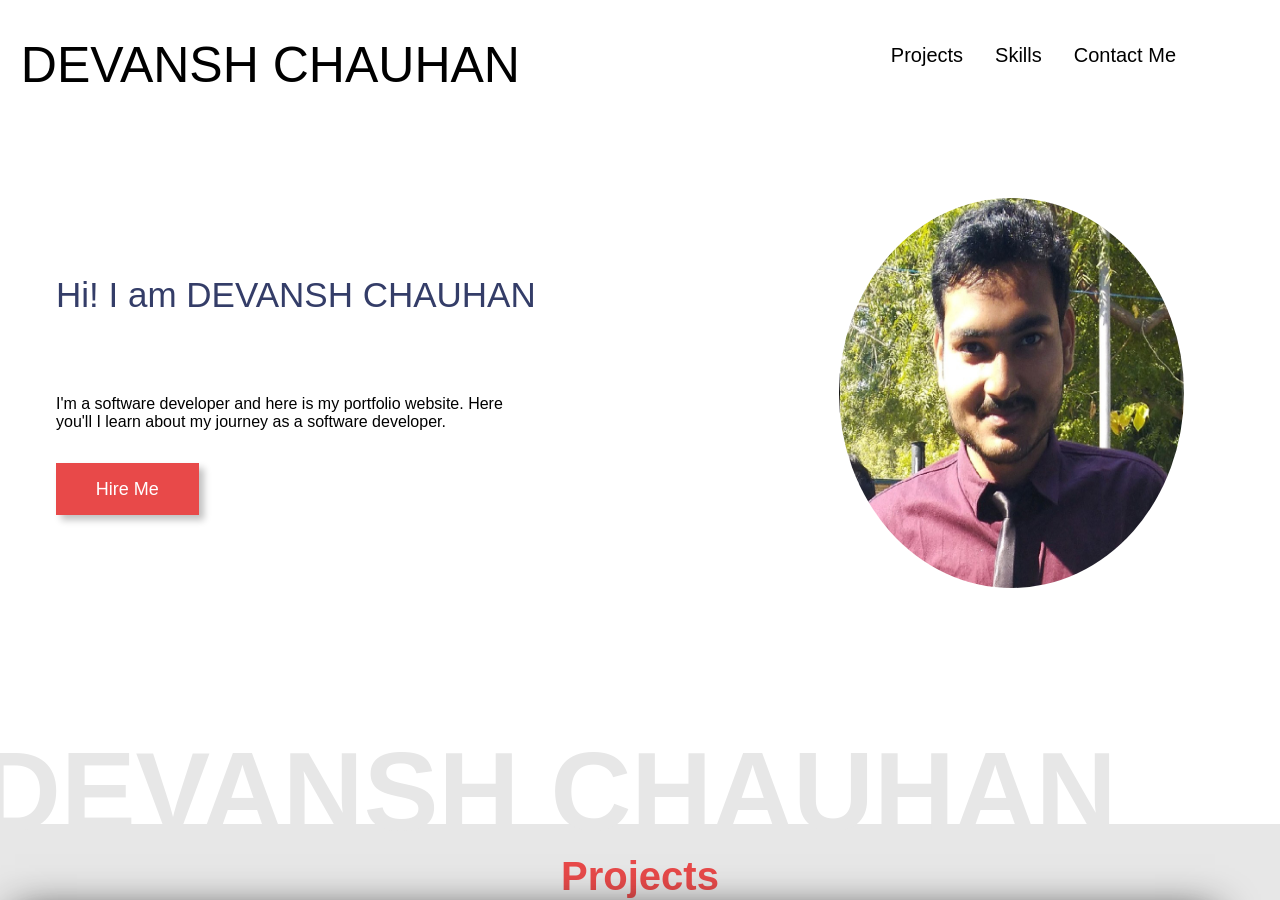
==== index.html @ 3834b975 "Update index.html" ====
<!DOCTYPE html>
<html lang="en">

<head>
    <meta charset="UTF-8">
    <meta http-equiv="X-UA-Compatible" content="IE=edge">
    <meta name="viewport" content="width=device-width, initial-scale=1.0">
    <title>PortfolioWebsite</title>
    <link rel="stylesheet" href="styles.css">

</head>

<body>
    <div id="wrapper">
        <div class="container">
            <div class="navbar">
                <div class="logo-container">
                    <!-- <img src="./images/userAsset/NavLogo.jpg" class="logo"> -->
                    <div class="logo-text"> DEVANSH CHAUHAN</div>
                </div>

                <div class="nav-items">
                    <div><a href="#projects">Projects</a></div>
                    <div><a href="#skills">Skills</a></div>
                    <div><a href="#contactme">Contact Me</a></div>
                </div>

            </div>

            <div class="hero-section">
                <div class="hero-section-left">
                    <div class="hero-section-heading">Hi! I am DEVANSH CHAUHAN</div>
                    <div class=" hero-section-heading hero-section-sub-heading">
                        <span class="role"></span>
                    </div>
                    <div class="hero-section-description">
                        I'm a software developer and here is my portfolio website. Here you'll
                        I learn about my journey as a software developer.
                    </div>
                    <!-- add resume here -->
                    <a href="https://drive.google.com/file/d/1Zt0U9NcDJP343I_MmKdX-zllAmcgVXI2/view?usp=sharing"
                        target="_blank">
                        <div class="box" id="butt">Hire Me</div>
                    </a>
                    <div class=" absolute faded-text">DEVANSH CHAUHAN</div>
                </div>


                <div class="hero-section-right">
                    <!-- <div class="absolute icons icon-dots">
                        <img src="./images/userAsset/dots.png" alt="">
                    </div> -->
                    <!-- <div class="absolute icons icon-cube">
                        <img src="./images/userAsset/cube.png" alt="">
                    </div> -->
                    <!-- <div class="absolute icons icon-circle">
                        <img src="./images/userAsset/circle.png" alt="">
                    </div> -->

                    <!-- <div class="absolute icons icon-plus">
                        <img src="./images/userAsset/plus.png" alt="">
                    </div> -->
                    <div class="user-image">
                        <img src="./images/projects/ProfilePic.jpeg.jpg" alt="">
                    </div>
                </div>

            </div>


        </div>

        <div class="project-section" id="projects">
            <h2 class="page-header">Projects</h2>
            <div class="project-container">
                <div class="project-card" id="project1">
                    <div class=" project-number-right project-number">01</div>
                    <div class="project-content  project-content-left">
                        <div class="project-skills-container">
                            <img class="project-skill"
                                src="https://raw.githubusercontent.com/devicons/devicon/master/icons/python/python-original.svg"
                                alt="">
                            <img class="project-skill"
                                src="https://www.vectorlogo.zone/logos/pocoo_flask/pocoo_flask-icon.svg" alt="">
                            <img class="project-skill" src="./images/stack/HTML.png" alt="">
                            <img class="project-skill" src="./images/stack/CSS.png" alt="">
                            <img class="project-skill" src="./images/stack/Javascript.svg" alt="">
                            <!-- <img class="project-skill" src="./images/stack/Redux.svg" alt="">  -->
                            <!-- <img class="project-skill" src="./images/stack/Tailwind.png" alt=""> -->
                            <!-- <img class="project-skill" src="./images/stack/NodeJs.svg" alt="">
                            <img class="project-skill" src="./images/stack/MongoDB.svg" alt="">
                            <img class="project-skill" src="./images/stack/Redux.svg" alt="">
                            <img class="project-skill" src="./images/stack/Vercel.svg" alt=""> -->

                        </div>
                        <h2 class="project-heading">Student Management App</h2>
                        <p class="project-subheading">Supports Multiple User Interfaces for Students(see only),
                            Teachers(edit & see), and Admins(add/remove student/teacher).</p>
                        <div class="btn-grp">
                            <a href=" " target="_blank"><button class="box btn-project">Read Me</button></a>
                            <a href="https://github.com/devansh1206/student_management_application" target="_blank">
                                <i title="GitHubLink" class="fa-brands fa-github icon"></i>
                            </a>
                            <a href=" " target="_blank">
                                <!-- <i title="LiveLink" class="fa-solid fa-link icon"></i> -->
                            </a>
                        </div>
                    </div>
                </div>
                <div class="project-card" id="project2">
                    <div class=" project-number-left project-number">02</div>
                    <div class="project-content project-content-right">
                        <div class="project-skills-container">
                            <img class="project-skill"
                                src="https://raw.githubusercontent.com/devicons/devicon/master/icons/python/python-original.svg"
                                alt="">
                            <img class="project-skill"
                                src="https://www.vectorlogo.zone/logos/pocoo_flask/pocoo_flask-icon.svg" alt="">
                            <img class="project-skill" src="./images/stack/HTML.png" alt="">
                            <img class="project-skill" src="./images/stack/CSS.png" alt="">
                            <!-- <img class="project-skill" src="./images/stack/Javascript.svg" alt=""> -->
                            <!-- <img class="project-skill" src="https://www.vectorlogo.zone/logos/pocoo_flask/pocoo_flask-icon.svg" alt=""> -->
                            <!-- <img class="project-skill" src="./images/stack/NextJsCircle.png" alt="">  -->
                            <!-- <img class="project-skill" src="./images/stack/Tailwind.png" alt=""> -->
                            <!-- <img class="project-skill" src="./images/stack/NodeJs.svg" alt="">
                            <img class="project-skill" src="./images/stack/MongoDB.svg" alt="">
                            <img class="project-skill" src="./images/stack/Redux.svg" alt="">
                            <img class="project-skill" src="./images/stack/Vercel.svg" alt=""> -->

                        </div>
                        <h2 class="project-heading">Quantified Self</h2>
                        <p class="project-subheading">Helps keep track of daily lifestyle parameters such as Heart Rate,
                            Body Temp, Location, Height, Weight, and more.</p>
                        <div class="btn-grp">
                            <a href="https://replit.com/@DEVANSHCHAUHAN3/QuantifiedSelf" target="_blank"><button
                                    class="box btn-project">Read Me</button></a>
                            <a href="https://github.com/devansh1206/q-self" target="_blank">
                                <i title="GitHubLink" class="fa-brands fa-github icon"></i>
                            </a>
                            <a href="https://replit.com/@DEVANSHCHAUHAN3/QuantifiedSelf" target="_blank">
                                <i title="LiveLink" class="fa-solid fa-link icon"></i>
                            </a>
                        </div>
                    </div>
                </div>
                <div class="project-card" id="project3">
                    <div class=" project-number-right project-number">03</div>
                    <div class="project-content  project-content-left">
                        <div class="project-skills-container">
                            <img class="project-skill"
                                src="https://raw.githubusercontent.com/devicons/devicon/master/icons/python/python-original.svg"
                                alt="">
                            <img class="project-skill" src="https://cdn.worldvectorlogo.com/logos/django.svg" alt="">


                            <img class="project-skill" src="./images/stack/HTML.png" alt="">
                            <img class="project-skill" src="./images/stack/CSS.png" alt="">


                            <!-- <img class="project-skill" src="./images/stack/NextJsCircle.png" alt=""> -->
                            <!-- <img class="project-skill" src="./images/stack/Tailwind.png" alt=""> -->
                            <!-- <img class="project-skill" src="./images/stack/NodeJs.svg" alt="">
                            <img class="project-skill" src="./images/stack/MongoDB.svg" alt="">
                            <img class="project-skill" src="./images/stack/Redux.svg" alt="">
                            <img class="project-skill" src="./images/stack/Vercel.svg" alt=""> -->

                        </div>
                        <h2 class="project-heading">Spam or Not</h2>
                        <p class="project-subheading"> A spam detection application that help users find if the phone no
                            is Spam and let them report Spammers.</p>
                        <div class="btn-grp">
                            <a href="" target="_blank"><button class="box btn-project">Read Me</button></a>
                            <a href="https://github.com/devansh1206/SpamOrNot" target="_blank">
                                <i title="GitHubLink" class="fa-brands fa-github icon"></i>
                            </a>
                            <!-- <a href="" target="_blank">
                                <i title="LiveLink" class="fa-solid fa-link icon"></i>
                            </a> -->
                        </div>
                    </div>
                </div>
                <div class="project-card" id="project4">
                    <div class=" project-number-left project-number">04</div>
                    <div class="project-content project-content-right">
                        <div class="project-skills-container">
                            <img class="project-skill"
                                src="https://raw.githubusercontent.com/devicons/devicon/master/icons/python/python-original.svg"
                                alt="">
                            <img class="project-skill"
                                src="https://upload.wikimedia.org/wikipedia/commons/0/05/Scikit_learn_logo_small.svg"
                                alt="">
                            <img class="project-skill"
                                src="https://raw.githubusercontent.com/devicons/devicon/2ae2a900d2f041da66e950e4d48052658d850630/icons/pandas/pandas-original.svg"
                                alt="">

                            <!-- <img class="project-skill" src="./images/stack/CSS.png" alt=""> -->
                            <!-- <img class="project-skill" src="./images/stack/Javascript.svg" alt=""> -->
                            <!-- <img class="project-skill" src="./images/stack/React.png" alt=""> -->
                            <!-- <img class="project-skill" src="./images/stack/NextJsCircle.png" alt="">   -->
                            <!-- <img class="project-skill" src="./images/stack/Tailwind.png" alt=""> -->
                            <!-- <img class="project-skill" src="./images/stack/NodeJs.svg" alt="">
                            <img class="project-skill" src="./images/stack/MongoDB.svg" alt="">
                            <img class="project-skill" src="./images/stack/Redux.svg" alt="">
                            <img class="project-skill" src="./images/stack/Vercel.svg" alt=""> -->

                        </div>
                        <h2 class="project-heading">Fake News Detection</h2>
                        <p class="project-subheading">An ML model to identify the fake news, given the title of the
                            news, uses TFIDF, Vectorization of words, and a
                            Logistic Regression model which was trained for over 2500 datapoints.</p>
                        <div class="btn-grp">
                            <a href="" target="_blank"><button class="box btn-project">Read Me</button></a>
                            <a href="https://github.com/devansh1206/Fake_news_detection">
                                <i title="GitHubLink" class="fa-brands fa-github icon"></i>
                            </a>
                            <!-- <a href="https://meek-bubblegum-ac32aa.netlify.app" target="_blank">
                                <i title="LiveLink" class="fa-solid fa-link icon"></i>
                            </a> -->
                        </div>
                    </div>
                </div>
                <!-- <div class="project-card" id="project5">
                    <div class=" project-number-right project-number">05</div>
                    <div class="project-content  project-content-left">
                        <div class="project-skills-container">
                            <img class="project-skill" src="./images/stack/HTML.png" alt="">
                            <img class="project-skill" src="./images/stack/CSS.png" alt="">
                            <img class="project-skill" src="./images/stack/Javascript.svg" alt="">
                             <img class="project-skill" src="./images/stack/React.png" alt="">
                            <img class="project-skill" src="./images/stack/NextJsCircle.png" alt=""> 
                            <img class="project-skill" src="./images/stack/Tailwind.png" alt="">
                        
                        </div>
                        <h2 class="project-heading">Top Courses</h2>
                        <p class="project-subheading">This an online learning page that provides different categories of courses such as Computer Science, Data Science, Business Management and more.</p>
                        <div class="btn-grp">
                           <a href=" https://sparkling-biscochitos-569126.netlify.app" target="_blank"><button class="box btn-project">Read Me</button></a> 
                            <a href="">
                                <i title="GitHubLink" class="fa-brands fa-github icon"></i>
                            </a>
                            <a href=" https://sparkling-biscochitos-569126.netlify.app" target="_blank">
                                <i title="LiveLink" class="fa-solid fa-link icon"></i>
                            </a>
                        </div>
                    </div>
                </div> -->


            </div>
        </div>

        <div id="skills" class="skills-container container">
            <div class="skill-fade-text">Skills</div>

            <div class="skill-container-left">
                <h2 class="skill-heading"><span class="caps">M</span>e and
                    <br />
                    MyTech Stack
                </h2>
                <div class="skill-subHeading">
                    <p>
                        Hi Everyone My name is DEVANSH CHAUHAN I am a Full Stack Web Developer and currently I am
                        pursuing B.Tech in Computer Science Engineering from Madan Mohan Malaviya University Of
                        Technology, Gorakhpur.
                    </p>
                    <p>
                        I have done web development internship.During this internship I have completed two major
                        projects: the first one was a portfolio and second one is temprature converter.
                    </p>
                    <p>
                        currently, I am working on React,Nodejs and Making Beautiful UI-UX are my key features.And also
                        I am solving many problem base on DSA in different Platform such as Coding Ninjas,LeetCode,GFG
                        and Hackerrank.
                    </p>

                </div>
            </div>

            <div class="skill-container-right">
                <img src="./images/userAsset/blob vector.png" class="blob-style" alt="" />
                <img src="https://raw.githubusercontent.com/devicons/devicon/master/icons/cplusplus/cplusplus-original.svg"
                    alt="" class="skills-logo" />
                <img src="./images/stack/HTML.png" alt="" class="skills-logo" />
                <img src="./images/stack/CSS.png" alt="" class="skills-logo" />
                <img src="./images/stack/Javascript.svg" alt="" class="skills-logo" />
                <img src="https://raw.githubusercontent.com/devicons/devicon/master/icons/python/python-original.svg"
                    alt="" class="skills-logo" />
                <img src="https://upload.wikimedia.org/wikipedia/commons/0/05/Scikit_learn_logo_small.svg" alt=""
                    class="skills-logo" />
                <img src="https://raw.githubusercontent.com/devicons/devicon/2ae2a900d2f041da66e950e4d48052658d850630/icons/pandas/pandas-original.svg"
                    alt="" class="skills-logo" />
                <!-- <img src="./images/stack/Redux.svg" alt="" class="skills-logo" /> -->
                <!-- <img src="./images/stack/Tailwind.png" alt="" class="skills-logo" /> -->
                <img src="./images/stack/Bootstrap.svg" alt="" class="skills-logo" />
                <!-- <img src="./images/stack/MaterialUI.svg" alt="" class="skills-logo" /> -->
                <!-- <img src="./images/stack/Express.png" alt="" class="skills-logo" /> -->
                <img src="./images/stack/Git.svg" alt="" class="skills-logo" />
                <img src="./images/stack/Github.svg" alt="" class="skills-logo" />
                <img src="https://www.vectorlogo.zone/logos/pytorch/pytorch-icon.svg" alt="" class="skills-logo" />
                <img src="https://raw.githubusercontent.com/devicons/devicon/master/icons/mysql/mysql-original-wordmark.svg"
                    alt="" class="skills-logo" />
                <img src="https://raw.githubusercontent.com/devicons/devicon/master/icons/java/java-original.svg" alt=""
                    class="skills-logo" />
                <img src="https://www.vectorlogo.zone/logos/pocoo_flask/pocoo_flask-icon.svg" alt=""
                    class="skills-logo" />
                <!-- <img src="" alt="" class="skills-logo" /> -->
                <!-- <img src="./images/stack/K8s.svg" alt="" class="skills-logo" /> -->

            </div>


        </div>

        <!-- Experience -->
        <div class="project-section" id="projects">
            <h2 class="page-header">Experience</h2>
            <div class="project-container">
                <div class="project-card" id="ex1">
                    <div class=" project-number-right project-number">01</div>
                    <div class="project-content  project-content-left">
                        <div class="project-skills-container">
                            <img class="project-skill"
                                src="https://raw.githubusercontent.com/devicons/devicon/master/icons/python/python-original.svg"
                                alt="">
                                <img src="https://raw.githubusercontent.com/devicons/devicon/2ae2a900d2f041da66e950e4d48052658d850630/icons/pandas/pandas-original.svg"
                    alt="" class="project-skill" />
                    <img src="https://assets.stickpng.com/images/61045dfc9cd69c000418c11a.png"
                    alt="" class="skills-logo" height="30px" width="30px"/>

                            <!-- <img class="project-skill"
                                src="https://www.vectorlogo.zone/logos/pocoo_flask/pocoo_flask-icon.svg" alt="">
                            <img class="project-skill" src="./images/stack/HTML.png" alt="">
                            <img class="project-skill" src="./images/stack/CSS.png" alt="">
                            <img class="project-skill" src="./images/stack/Javascript.svg" alt=""> -->
                            <!-- <img class="project-skill" src="./images/stack/Redux.svg" alt="">  -->
                            <!-- <img class="project-skill" src="./images/stack/Tailwind.png" alt=""> -->
                            <!-- <img class="project-skill" src="./images/stack/NodeJs.svg" alt="">
                            <img class="project-skill" src="./images/stack/MongoDB.svg" alt="">
                            <img class="project-skill" src="./images/stack/Redux.svg" alt="">
                            <img class="project-skill" src="./images/stack/Vercel.svg" alt=""> -->

                        </div>
                        <h2 class="project-heading">ML R&D Intern @ EazyML</h2>
                        <p class="project-subheading">Regex, NLP, topic modelling, fine tuning pre-existing models based on observations and analytics.</p>
                        <div class="btn-grp">
                            <!-- <a href=" " target="_blank"><button class="box btn-project">Read Me</button></a>
                            <a href="https://github.com/devansh1206/student_management_application" target="_blank">
                                <i title="GitHubLink" class="fa-brands fa-github icon"></i>
                            </a> -->
                            <a href="https://drive.google.com/file/d/1ZerBGrxhni-j5nHnxa72oZaw__FjXC-z/view?usp=sharing" target="_blank">
                                 <i title="LiveLink" class="fa-solid fa-link icon"></i> 
                            </a>
                        </div>
                    </div>
                </div>
                <div class="project-card" id="ex2">
                    <div class=" project-number-left project-number">02</div>
                    <div class="project-content project-content-right">
                        <div class="project-skills-container">
                            <!-- <img class="project-skill"
                                src="https://raw.githubusercontent.com/devicons/devicon/master/icons/python/python-original.svg"
                                alt="">
                            <img class="project-skill"
                                src="https://www.vectorlogo.zone/logos/pocoo_flask/pocoo_flask-icon.svg" alt=""> -->
                            <img class="project-skill" src="./images/stack/HTML.png" alt="">
                            <img class="project-skill" src="./images/stack/CSS.png" alt="">
                            <img class="project-skill" src="./images/stack/Javascript.svg" alt="">
                            <!-- <img class="project-skill" src="https://www.vectorlogo.zone/logos/pocoo_flask/pocoo_flask-icon.svg" alt=""> -->
                            <!-- <img class="project-skill" src="./images/stack/NextJsCircle.png" alt="">  -->
                            <!-- <img class="project-skill" src="./images/stack/Tailwind.png" alt=""> -->
                            <!-- <img class="project-skill" src="./images/stack/NodeJs.svg" alt="">
                            <img class="project-skill" src="./images/stack/MongoDB.svg" alt="">
                            <img class="project-skill" src="./images/stack/Redux.svg" alt="">
                            <img class="project-skill" src="./images/stack/Vercel.svg" alt=""> -->

                        </div>
                        <h2 class="project-heading">Web development and Design Intern @Oasis Infobyte</h2>
                        <p class="project-subheading">Worked on three Front-end projects</p>
                        <div class="btn-grp">
                            <!-- <a href="https://replit.com/@DEVANSHCHAUHAN3/QuantifiedSelf" target="_blank"><button
                                    class="box btn-project">Read Me</button></a>
                            <a href="https://github.com/devansh1206/q-self" target="_blank">
                                <i title="GitHubLink" class="fa-brands fa-github icon"></i>
                            </a> -->
                            <a href="https://drive.google.com/file/d/1vDVkZjz-rkYaLJ4dEfgKphL21Q5mPeoa/view?usp=sharing" target="_blank">
                                <i title="LiveLink" class="fa-solid fa-link icon"></i>
                            </a>
                        </div>
                    </div>
                </div>
                <div class="project-card" id="ex3">
                    <div class=" project-number-right project-number">03</div>
                    <div class="project-content  project-content-left">
                        <div class="project-skills-container">
                            <!-- <img class="project-skill"
                                src="https://raw.githubusercontent.com/devicons/devicon/master/icons/python/python-original.svg"
                                alt="">
                            <img class="project-skill" src="https://cdn.worldvectorlogo.com/logos/django.svg" alt="">


                            <img class="project-skill" src="./images/stack/HTML.png" alt="">
                            <img class="project-skill" src="./images/stack/CSS.png" alt=""> -->


                            <!-- <img class="project-skill" src="./images/stack/NextJsCircle.png" alt=""> -->
                            <!-- <img class="project-skill" src="./images/stack/Tailwind.png" alt=""> -->
                            <!-- <img class="project-skill" src="./images/stack/NodeJs.svg" alt="">
                            <img class="project-skill" src="./images/stack/MongoDB.svg" alt="">
                            <img class="project-skill" src="./images/stack/Redux.svg" alt="">
                            <img class="project-skill" src="./images/stack/Vercel.svg" alt=""> -->

                        </div>
                        <h2 class="project-heading">Junior Engineer Trainee</h2>
                        <p class="project-subheading"> Worked on heavy machinery (Wheel Loaders, Excavators), Hydraulic circuits of machines.
                            ▪ Troubleshooting the machines and recommending the necessary solutions.</p>
                        <div class="btn-grp">
                            <!-- <a href="" target="_blank"><button class="box btn-project">Read Me</button></a>
                            <a href="https://github.com/devansh1206/SpamOrNot" target="_blank">
                                <i title="GitHubLink" class="fa-brands fa-github icon"></i>
                            </a> -->
                            <!-- <a href="https://drive.google.com/file/d/1vDVkZjz-rkYaLJ4dEfgKphL21Q5mPeoa/view?usp=sharing" target="_blank">
                                <i title="LiveLink" class="fa-solid fa-link icon"></i>
                            </a> -->
                        </div>
                    </div>
                </div>
                
                


            </div>
        </div>

        

        <!-- form -->
        <div id="contactme" class=" contactus-form-container">
            <div class="container container2">

                <h1 class="contactus-heading">Contact me</h1>

                <h3 class="contactus-sub-heading">
                    Questions, thoughts, or just want to say hello?
                </h3>


                <div class="contactus-form-container">
                    <form class="form" action="" onsubmit="sendEmail(); reset();return false">
                        <div class="formfield-container">
                            <input class="formfield" type="text" name="" id="Name" placeholder="Enter your name"
                                required />

                            <input class="formfield" type="email" name="email" id="Email"
                                placeholder="Enter your email address" required />

                            <input class="formfield" type="text" name="subject" id="Subject"
                                placeholder="Enter your subject" required />

                            <textarea name="message" id="Message" cols="30" rows="10"
                                class="formfield formfield-textarea" placeholder="Enter your message"
                                required></textarea>

                        </div>

                        <div>
                            <button type="submit" class="box" id="submit-btn">
                                Send Message<i class="submit-icon fa-solid fa-paper-plane"></i>
                            </button>
                        </div>

                    </form>

                </div>
            </div>
        </div>
        <!-- footer -->
        <footer>
            <div class="container3">
                <div class="footer-wrapper">
                    <div class="footer-faded-text">DEVANSH CHAUHAN</div>
                    <div class="link-wrapper">
                        <div>
                            <a href="#projects">Projects</a>
                        </div>
                        <div>
                            <a href="#skills">Skills</a>
                        </div>
                        <div>
                            <a href="#contact">Contact Me</a>
                        </div>
                    </div>
                    <div class="icon-wrapper">
                        <a href="https://www.linkedin.com/in/devansh1206/"><i class="fa-brands fa-linkedin icon"></i></a>
                        <a href="https://github.com/devansh1206"><i class="fa-brands fa-github icon"></i></a>
                        <a href="https://twitter.com/iamdevanshD"><i class="fa-brands fa-twitter icon"></i></a>
                        <a href="https://www.instagram.com/devansh_chauhan08/"><i class="fa-brands fa-instagram icon"></i></a>
                        <a href="devanshchauhan08@gmail.com"><i class="fa-brands fa-envelope icon"></i></a>

                    </div>
                </div>
            </div>
        </footer>
    </div>

    </div>
    <script src="https://cdn.jsdelivr.net/npm/typed.js@2.0.12"></script>
    <script src="https://kit.fontawesome.com/58a810656e.js" crossorigin="anonymous"></script>
    <script>
        var typeData = new Typed(".role", {
            strings: [
                "DSA Programmer",
                "Full Stack Developer",
                "Data Scientist",
                "Machine Learning Engineer",
            ],
            loop: true,
            typeSpeed: 100,
            backSpeed: 80,
            backDelay: 1000,
        });
    </script>

    <script src="https://smtpjs.com/v3/smtp.js">
    </script>
    <script>
        function sendEmail() {
            let name = document.getElementById("Name").value;
            let email = document.getElementById("Email").value;
            let subject = document.getElementById("Subject").value;
            let message = document.getElementById("Message").value;
            let body = "name:" + name + "<br/> email:" + email + "<br/> subject:" + subject + "<br/> message:" + message;
            Email.send({
                SecureToken: "6df5a6be-ab92-4cc8-8028-8db70d758c4a",
                // ji ko bejna 
                To: 'devanshchauhan08@gmail.com',
                // medium
                From: "devanshchauhan08@gmail.com",
                Subject: subject,
                Body: body
            }).then(
                message => alert("messsage sent successfully")
            );
        }</script>
</body>

</html>
---- styles.css ----
@import url("https://fonts.googleleapis.com/css2?family=Be+Vietnam+Pro:wght@300&display=swap");

* {
  margin: 0;
  padding: 0;
  /* box-sizing: border-box; */
  scroll-behavior: smooth;
  font-family: "Be Vietnam Pro", sans-serif;
}

:root {
  --bgOrange: #e84949;
}

#wrapper {
  height: 100vh;
  overflow-y: auto;
  overflow-x: hidden;
}

.container {
  width: 1200px;
  margin: 0 auto;
}

.navbar {
  display: flex;
  justify-content: space-between;
  align-items: center;
  padding-top: 1rem;
}

.logo {
  width: 80px;
}

.logo-container {
  display: flex;
  justify-content: baseline;
  align-items: center;
}

.logo-text {
  margin-left: -1.2rem;
  font-size: 50px;
  font-weight: 500;
  font-family: sans-serif;
  margin-top: 20px;

}

.nav-items {
  display: flex;
  gap: 2rem;
  padding: 0 4em;
}

.nav-items div {
  font-size: 20px;
  font-weight: 500;
  cursor: pointer;
}

.nav-items div a {
  color: black;


}

a {
  text-decoration: none;
}

.nav-items div:hover {
  transition: 0.8s;
  font-weight: bold;
}

.hero-section {
  position: relative;
  display: flex;
  justify-content: center;
  align-items: center;
  gap: 5rem;
  margin: 4rem auto;
  padding: 0 1rem;
  padding-bottom: 8rem;
}

.faded-text {
  user-select: none;
  font-size: 7em;
  color: rgb(231, 231, 231);
  bottom: -16%;
  left: -5%;
  font-weight: bold;
  transition: all 3s;


}

.hero-section-left {
  display: flex;
  flex-direction: column;
  justify-content: center;
  gap: 2rem;
}

.hero-section-heading {
  font-size: 35px;
  ;
  color: #343d68;
  font-weight: 500;
}

.role {
  color: #4e45d5;
  font-weight: 500;
}

.hero-section-sub-heading {
  font-size: 45px;
  line-height: 45px;
}

.hero-section-description {
  margin-top: 1rem;
  width: 70%;
  font-weight: 500;
}

.box {
  background-color: var(--bgOrange);
  width: fit-content;
  cursor: pointer;
  transition: all 0.5s;
  font-weight: 500;
  border: solid 3px transparent;
  padding: 0.8rem 2.3rem;
  color: white;
  font-size: 18px;
  box-shadow: 5px 5px 7px 0px #0000003f;
  position: relative;
  z-index: 1;
}

.box::before {
  content: "";
  background-color: #fff;
  position: absolute;
  top: 0px;
  left: 0;
  right: 0;
  bottom: 0px;
  transform: scaleX(0);
  transform-origin: left;
  transition: all 0.8s;
  z-index: -1;

}

.box:hover::before {
  transform: scaleX(1);

}

.box:hover {
  border: solid 3px var(--bgOrange);
  color: black;
}





.hero-section-right {
  position: relative;

}

.absolute {
  position: absolute;
}

.user-image {
  /* height: 10px;  */
  padding: 2.5rem;
  /* filter: grayscale(0); */
  transition: all 1s;
  animation: scaleImage 5s linear infinite;
  /* -moz-border-radius: 50px;
    -webkit-border-radius: 50px; */
    border-radius: 100%;
  

}

.user-image img {
  width: 345px;
  height: 390px;
  border-radius: 100%;
}

.user-image img {
  z-index: -9;

}

@keyframes scaleImage {
  0% {
    filter: grayscale(0);
    transform: scale(1);
  }

  50% {
    transform: scale(1.1);
    /* filter: grayscale(1); */
    box-shadow: 3px 3px 10px black;
  }

  100% {
    transform: scale(1);
    filter: grayscale(0);
  }
}

.icon-dots {
  z-index: 9;
  bottom: -1rem;
  right: 0;
  animation-name: dotsAnimation;
  animation-duration: 5s;
  animation-iteration-count: infinite;
}

@keyframes dotsAnimation {
  0% {

    transform: translateY(0px);

  }

  50% {
    transform: translateY(-15px);
  }

  100% {
    transform: translateY(0px);
  }
}


.icon-cube {
  z-index: 9;
  top: -0.8em;
  right: 1em;
  animation-name: cube-Rotate;
  animation-duration: 3s;
  animation-timing-function: linear;
  animation-iteration-count: infinite;
}

@keyframes cube-Rotate {
  0% {

    transform: translateY(0px);
    transform: rotateY(0deg);

  }

  50% {
    transform: translateY(-12px);
    transform: rotateY(180deg);
  }

  100% {
    transform: translateY(0px);
    transform: rotateY(360deg);
  }
}


.icon-circle {
  z-index: 9;
  bottom: 0;
  left: 0;
  animation-name: circleAnimation;
  animation-duration: 6s;
  animation-timing-function: linear;
  animation-iteration-count: infinite;
}

@keyframes circleAnimation {
  0% {

    left: 0;
    bottom: 0;
  }

  50% {
    left: 5%;
    bottom: 10%;
  }

  100% {
    left: 0;
    bottom: 0;
  }
}


.icon-zigzak {
  z-index: 9;
  top: 1.5em;
  left: -0.3em;
  animation-name: zigzakAnimation;
  animation-duration: 5s;
  animation-timing-function: ease-in;
  animation-iteration-count: infinite;
}

@keyframes zigzakAnimation {

  50% {
    left: 5%;
    top: 2%;
  }

}

.icon-plus {
  z-index: 9;
  top: -0.8rem;
  left: 50%;
  animation-name: plusAnimation;
  animation-duration: 5s;
  animation-timing-function: ease-in;
  animation-iteration-count: infinite;
}

@keyframes plusAnimation {

  50% {
    left: 48%;
    top: 3%;
  }

}

/* project-section */
.project-section {
  background-color: rgb(231, 231, 231);
  margin-top: 4rem;
}

.page-header {
  color: var(--bgOrange);
  font-size: 90px;
  text-align: center;
  padding-top: 30px;

}

.project-container {
  max-width: 1200px;
  margin: 0 auto;
  padding: 3rem 0;
  display: flex;
  flex-direction: column;
  gap: 120px;
}

.project-card {
  width: 90%;
  height: 550px;
  background-image: url(./images/projects/Project1.png);
  background-size: cover;
  background-repeat: no-repeat;
  position: relative;
  box-shadow: 0px 0px 40px #1f1f1f;
}

.project-card::after {
  content: "";
  position: absolute;
  top: 0;
  right: 0;
  bottom: 0;
  left: 0;
  background-color: #1f1f1f9a;
  transform: scaleX(1);
  z-index: 0;
}

.project-card::before {
  content: "";
  position: absolute;
  top: 0;
  right: 0;
  left: 0;
  bottom: 0;
  background: linear-gradient(45deg, #343d68, #343d68be, #343d687c);
  transform: scaleX(0);
  transform-origin: left;
  transition: all 0.4s;
  z-index: 1;
}

.project-card:hover::before {
  transform: scaleX(1);
}

.project-number {
  position: absolute;
  font-size: 200px;
  font-weight: 600;
  color: white;
  z-index: 10;
  display: none;
}

.project-card:hover .project-number {
  display: block;
}

.project-number-right {
  right: -40px;
  top: -45px;

}

.project-number-left {
  left: -40px;
  top: -45px;
}

.project-content {
  position: absolute;
  display: flex;
  flex-direction: column;
  color: white;
  padding: 2em;
  bottom: 20%;
  z-index: 5;
  gap: 1em;
  transition: all 0.4s;

}

.project-content-left {
  left: 10%;

}

.project-content-right {
  right: 10%;
}


.project-skills-conatainer {
  width: 60%;
  display: flex;
  gap: 10px;
  flex-wrap: wrap;

}

.project-skill {
  width: 40px;
}

.project-heading {
  font-size: 50px;
  font-weight: bold;
  line-height: 3rem;
}

.project-subheading {
  width: 70%;
  font-size: 16px;
  font-style: italic;
}

.btn-grp {
  display: flex;
  gap: 0.9rem;
  align-items: center;

}

.btn-project:hover {
  border: none;
}

.icon {
  cursor: pointer;
  color: white;
  font-size: 35px;
  transition: 0.4s;
}

.icon:hover {
  color: var(--bgOrange);
}

.project-card:hover .project-content {
  transform: scale(1.1);
}

#project1 {
  background-image: url(./images/projects/project1.jpg);
}

#project2 {
  margin-left: 120px;
  background-image: url(./images/projects/pro22.png);
}

#project3 {
  background-image: url(./images/projects/spam.png);
}

#project4 {
  margin-left: 120px;
  background-image: url(./images/projects/fake.png);
}
#ex1{
  background-image: url(./images/projects/ex1.png);
}

#ex2 {
  margin-left: 120px;
  background-image: url(./images/projects/ex2.jpg);
}

#ex3 {
  background-image: url(./images/projects/ex3.png);
}

/* #project5 {
  background-image: url(./images/projects/top-course.jpg);
} */


/* skills-conatainer */
.skills-container {
  position: relative;
  display: flex;
  padding: 5rem;
  margin: 10rem auto;
  gap: 30px;
}

.skill-container-left {
  width: 50%;
  display: flex;
  flex-direction: column;

}

.skill-container-right {
  display: flex;
  flex-wrap: wrap;
  width: 50%;
  position: relative;
  gap: 2rem;
  justify-content: center;
}

.skill-fade-text {
  position: absolute;

  font-size: 15em;
  font-style: bold;
  color: rgb(231, 231, 231);
  bottom: -34.5%;
  right: -5%;
  user-select: none;
  /* overflow-y: hidden; */
}

.blob-style {
  position: absolute;
  top: 50%;
  left: 50%;
  transform: translate(-50%, -50%);
  animation: blobAnimate 3s linear infinite;
  z-index: -5;

}

@keyframes blobAnimate {
  50% {
    top: 54%;
    left: 46%;
  }
}


.skills-logo {
  width: 90px;
  transition: all 0.5s;

}

.skills-logo:hover {
  transform: scale(1.2);
}

/* form */


.skill-heading {
  font-size: 50px;
  font-style: bold;
  color: var(--bgOrange);
  line-height: 50px;
}

.caps {
  font-size: 90px;
}

.skill-subHeading {
  margin-top: 1rem;
  width: 85%;
  text-align: justify;

}

.skill-subHeading p {
  margin: 15px 0;
}

.contact-form-container {
  width: 100%;
  background-color: rgb(231, 231, 231);

}

.contactus-heading {
  color: var(--bgOrange);
  font-size: 5em;
  padding-top: 2rem;

}

/* .contactus-heading {
    color: var(--bgOrange);
    font-size: 3.2rem;
     text-align: center;
    } */
.contactus-subheading {
  font-size: 3rem;
  color: #343d68aa;
  text-transform: capitalize;

}

.contactus-form-container {
  margin-top: 25px;
  display: flex;
  justify-content: center;
  align-items: center;
}

.form {
  display: flex;
  flex-direction: column;
  gap: 30px;
  width: 70%;
  margin: 2rem 5rem;
}

.formfield-container {
  width: 100%;
}

.formfield {
  width: 100%;
  height: 42px;
  padding: 0 2rem;
  font-size: 18px;
  border-radius: 5px;
  box-shadow: 2px 2px 10px #1f1f1f;
  font-weight: 500;
  margin-top: 27px;
  border: none;

}

.formfield-textarea {
  height: auto;
  padding-top: 1rem;
}

#submit-btn {
  border: none;
  font-size: 1.4rem;
  margin: 1rem 0;
}

#submit-btn:hover {
  scale: 0.9;
}

.submit-icon {
  padding: 0 1rem;
  font-size: 1.5rem;
}

/* footer */

footer {
  position: relative;
  margin-top: -1px;
  background-color: #343d68;
  padding: 5rem;

}

.footer-wrapper {
  display: flex;
  gap: 1rem;
  padding: 1.2rem;
  justify-content: space-between;
  align-items: center;
}

.footer-faded-text {
  position: absolute;
  left: 0;
  bottom: 0;
  color: #535c87;
  user-select: none;
  font-size: 5em;
}

.link-wrapper {
  display: flex;
  gap: 1.2rem;

}

.link-wrapper div a {
  color: white;
  text-decoration: none;
  transition: all 0.6s;
}

.link-wrapper div a:hover {
  color: var(--bgOrange);
  text-decoration: none;
}

.icon-wrapper {
  display: flex;
  gap: 1rem;
}












/* media query */

@media (max-width:1300px) {
  .page-header {
    padding-top: 30px;
    color: var(--bgOrange);
    text-align: center;
    font-size: 40px;
  }

  .project-container {
    padding: 5px;
    margin: 10px;
    gap: 60px;
  }

  .project-card {
    width: 100%;
    height: 300px;
  }

  .project-card {
    background-size: cover;
    background-position: center;
  }

  .project-content {
    scale: 0.5;
    bottom: 0;
    left: 0;
    right: 0;
    top: 0;
  }

  .project-content-left {
    left: 0;
  }

  .project-heading {
    font-size: 40px;
    width: 100%;
  }

  .project-sub-heading {
    width: 100%;
  }

  #project2 {
    margin-left: 0;
  }

  #project4 {
    margin-left: 0;
  }

  .project-skill-container {
    width: 100%;
  }

  .project-skill {
    width: 35px;
  }

  .project-card:hover .project-number {
    display: none;
  }

  .project-card:hover .project-content {
    scale: 0.55;
  }

  .contactus-heading {
    color: var(--bgOrange);
    font-size: 3.2rem;
    text-align: center;
  }

  .container2 {
    width: 100%;

    .skill-fade-text {

      font-size: 13em;

      bottom: -20.5%;
      right: 12%;

    }

    .contactus-sub-heading {
      font-size: 1.6rem;
      color: #343d68aa;
      text-transform: capitalize;
      text-align: center;
    }
  }


  /* MEDIA QUERIES */
  /* For small devices */
  @media screen and (max-width: 354px) {
    .container {
      width: 750px;
      margin: 0 auto;
    }

    .logo-text {
      margin-left: 0rem;
      font-size: 25px;
    }

    .hero-section {
      display: flex;
      flex-direction: column-reverse;

    }

    .hero-section-right {
      position: relative;
      margin-right: 26em;
    }

    .user-image img {
      margin-left: -1rem;
      width: 200px;
      height: 249px;
    }

    .hero-section-heading {
      font-size: 24px;
      color: #343d68;
      font-weight: 500;
    }

    .hero-section-left {
      /* width: 100%; */
      gap: 0.5rem;
    }

    .nav-items {
      display: block;
    }

    .hero-section-description {
      margin-top: 1rem;
      width: 39%;
      font-weight: 500;
      font-size: larger;
    }


    .box {
      margin-top: 1rem;
      padding: 0.8rem 0.3rem;
      font-size: 17px;
      font-weight: 400;
      border-radius: 9px;

    }


    .faded-text {
      font-size: 2.5em;
      color: rgb(231, 231, 231);
      bottom: -8%;
      left: 4%;
    }

    .project-container {
      /* background-color: aqua; */
      width: 300px;

    }


    .project-skills-container {
      width: 100%;
      /* background-color: #4e45d5; */
    }

    .project-subHeading {
      width: 104%;
      font-size: 20px;
      font-style: italic;
    }

    .project-sub-heading {
      width: 134%;
      font-size: 20px;
    }

    .project-skill {
      width: 49px;
    }

    .project-content-left {
      margin-top: -5rem;
    }

    .skills-container {
      flex-direction: column;
      width: 410px;
    }

    .contactus-heading {
      color: var(--bgOrange);
      font-size: 3rem;
      text-align: center;
    }

    .container2 {
      width: 300px;
    }

    .contactus-sub-heading {
      font-size: 1.6rem;
      color: #343d68aa;
      text-transform: capitalize;
    }

    .contactus-form-container {
      /* background-color: aqua; */
      display: flex;
      flex-direction: column;
      align-items: center;
      justify-content: center;
      align-items: center;
      margin: 0 auto;
    }

    .formfield-container {
      width: 88%;
      /* background-color: #4e45d5; */
      margin: 0 auto;
      margin-right: 4rem;
      margin-left: -1rem;
    }

    #submit-btn {
      border: none;
      font-size: 1rem;
      margin: 1rem 0;
      padding: 20px 17px;
    }

    .skill-fade-text {
      font-size: 0;
      font-style: bold;
    }

    .container3 {
      width: 100%;
    }

    .footer-wrapper {
      display: flex;
      flex-direction: column;
      gap: 1rem;
      padding: 1.2rem;
      justify-content: space-between;
      align-items: center;
    }

    .link-wrapper {
      display: flex;
      gap: 1.2rem;


    }

    .icon-wrapper {
      display: flex;
      gap: 1rem;
      margin-bottom: 200px;
      padding-top: 20px;
    }

    .portfolio-img {
      width: 200px;
    }


  }

  /* For medium devices */
  @media (min-width:355px)and (max-width: 566px) {
    .container {
      width: 566px;
      margin: 0 auto;
    }

    .logo-text {
      margin-left: 0rem;
      font-size: 25px;
    }

    .hero-section {
      display: flex;
      flex-direction: column-reverse;

    }

    .hero-section-right {
      position: relative;
      margin-right: 16rem;
    }

    .user-image img {
      margin-left: 0rem;
      width: 191px;
      height: 224px;
    }

    .user-image {
      padding: 0.8rem;
      filter: grayscale(1);
      transition: all 1s;
      animation: scaleImage 5s linear infinite;
    }

    .hero-section-left {
      /* width: 100%; */
      margin-left: 2em;
      gap: 0.5rem;
    }

    .hero-section-heading {
      font-size: 24px;
      color: #343d68;
      font-weight: 500;
    }

    .hero-section-left {
      /* width: 100%; */
      gap: 0.5rem;
    }

    .nav-items {
      margin-right: 200px;
      display: flex;
      align-items: start;
      gap: 0.8rem;

    }

    /* .nav-items div a{
    font-weight: bold;
  } */
    /* .nav-items{
    display: flex;
    gap: 2rem;
    padding: 0 4em;
} */
    .nav-items div {
      font-size: 20px;
      font-weight: 200;
      cursor: pointer;
      /* margin-right: 50px; */

    }

    .nav-items div a {
      font-weight: bold;
      color: black;
      margin-right: -5px;
      color: #4e45d5;
    }

    .hero-section-description {
      margin-top: 1rem;
      width: 41%;
      font-weight: 500;
      font-size: larger;
    }


    .box {
      margin-top: 1rem;
      padding: 0.8rem 0.3rem;
      font-size: 17px;
      font-weight: 400;
      border-radius: 9px;
    }


    .faded-text {
      font-size: 3.7em;
      color: rgb(231, 231, 231);
      bottom: -9%;
      left: 8%;
    }

    .project-container {
      /* background-color: aqua; */
      width: 95%;
    }

    .project-skills-container {
      width: 100%;
      /* background-color: #4e45d5; */
    }

    .project-subHeading {
      width: 104%;
      font-size: 20px;
      font-style: italic;
    }

    .project-sub-heading {
      width: 134%;
      font-size: 20px;
    }

    .project-skill {
      width: 49px;
    }

    .project-content-left {
      margin-top: -2rem;
    }

    .skills-container {
      flex-direction: column;
      width: 110%;
    }

    .skill-container-right {
      display: flex;
      flex-wrap: wrap;
      width: 51%;
      position: relative;
      gap: 2rem;
      justify-content: center;
    }

    .contactus-heading {
      color: var(--bgOrange);
      font-size: 3rem;
      text-align: center;
    }

    .container2 {
      width: 100%;
    }

    .contactus-sub-heading {
      font-size: 1.6rem;
      color: #343d68aa;
      text-transform: capitalize;
    }

    .contactus-form-container {
      /* background-color: aqua; */
      display: flex;
      flex-direction: column;
      align-items: center;
      justify-content: center;
      align-items: center;
      margin: 0 auto;
    }

    .formfield-container {
      width: 100%;
      /* background-color: #4e45d5; */
      margin: 0 auto;
      margin-right: 4rem;
      margin-left: -1rem;
    }

    #submit-btn {
      border: none;
      font-size: 1rem;
      margin: 1rem 0;
      padding: 13px 13px;
      background-color: var(--bgOrange);
      border-radius: 9px;
    }

    .skill-fade-text {
      font-size: 0;
      font-style: bold;
    }

    .container3 {
      width: 100%;
    }

    .footer-wrapper {
      display: flex;
      flex-direction: column;
      gap: 1rem;
      padding: 1.2rem;
      justify-content: space-between;
      align-items: center;

    }

    .link-wrapper {
      display: flex;
      gap: 1.2rem;

    }

    .link-wrapper div a {
      color: white;
      text-decoration: none;
      transition: all 0.6s;


    }

    .link-wrapper div a:hover {
      color: var(--bgOrange);
      text-decoration: none;
    }

    .portfolio-img {
      width: 200px;
    }
  }

  @media (min-width:567px) and (max-width: 709px) {
    .container {
      width: 750px;
      margin: 0 auto;
    }

    .nav-items {
      display: flex;
      margin-right: 120px;


    }

    .nav-items div a {
      font-weight: bold;
    }

    .logo-text {
      margin-left: 0rem;
      font-size: 25px;
    }

    .hero-section {
      display: flex;
      flex-direction: column-reverse;

    }

    .hero-section-right {
      position: relative;
      margin-right: 1rem;
    }

    .user-image img {
      margin-left: 0rem;
      width: 191px;
      height: 224px;
    }

    .user-image {
      padding: 0.8rem;
      filter: grayscale(1);
      transition: all 1s;
      animation: scaleImage 5s linear infinite;
    }

    .hero-section-left {
      /* width: 100%; */
      margin-left: 4em;
      gap: 0.5rem;
    }

    .hero-section-heading {
      font-size: 24px;
      color: #343d68;
      font-weight: 500;
    }

    .hero-section-left {
      /* width: 100%; */
      gap: 0.5rem;
    }

    .hero-section-description {
      margin-top: 1rem;
      width: 41%;
      font-weight: 500;
      font-size: larger;
    }


    .box {
      margin-top: 1rem;
      padding: 0.8rem 0.3rem;
      font-size: 17px;
      font-weight: 400;
      border-radius: 9px;
    }

    .faded-text {
      font-size: 4em;
      color: rgb(231, 231, 231);
      bottom: -9%;
      left: 8%;
    }

    .project-container {
      /* background-color: aqua; */
      width: 95%;
    }

    .project-skills-container {
      width: 100%;
      /* background-color: #4e45d5; */
    }

    .project-subHeading {
      width: 104%;
      font-size: 20px;
      font-style: italic;
    }

    .project-sub-heading {
      width: 134%;
      font-size: 20px;
    }

    .project-skill {
      width: 49px;
    }

    .project-content-left {
      margin-top: -2rem;
    }

    .skills-container {
      flex-direction: column;
      width: 110%;
    }

    .skill-container-left {
      width: 74%;
      display: flex;
      flex-direction: column;
    }

    .skill-container-right {
      display: flex;
      flex-wrap: wrap;
      width: 64%;
      position: relative;
      gap: 2rem;
      justify-content: center;
    }

    .contactus-heading {
      color: var(--bgOrange);
      font-size: 3rem;
      text-align: center;
    }

    .container2 {
      width: 100%;
    }

    .contactus-sub-heading {
      font-size: 1.6rem;
      color: #343d68aa;
      text-transform: capitalize;
    }

    .contactus-form-container {
      /* background-color: aqua; */
      display: flex;
      flex-direction: column;
      align-items: center;
      justify-content: center;
      align-items: center;
      margin: 0 auto;
    }

    .formfield-container {
      width: 100%;
      /* background-color: #4e45d5; */
      margin: 0 auto;
      margin-right: 4rem;
      margin-left: -1rem;
    }

    #submit-btn {
      border: none;
      font-size: 1rem;
      margin: 1rem 0;
      padding: 20px 17px;
      background-color: var(--bgOrange);
      border-radius: 9px;

    }

    .skill-fade-text {
      font-size: 0;
      font-style: bold;
    }

    .container3 {
      width: 100%;
    }

    .footer-wrapper {
      display: flex;
      flex-direction: column;
      gap: 1rem;
      padding: 1.2rem;
      justify-content: space-between;
      align-items: center;
    }

    .portfolio-img {
      width: 200px;
    }
  }

  /* For large devices */
  @media (min-width:710px) and (max-width: 1230px) {
    .container {
      width: 96%;
      margin: 0 auto;
      /* background-color: aqua; */
    }

    .faded-text {
      font-size: 6em;
      color: rgb(231, 231, 231);
      bottom: -9%;
      left: 4%;
    }

    .project-container {
      /* background-color: aqua; */
      width: 72%;
      margin: 0 auto;
      padding: 3rem 0;
      display: flex;
      flex-direction: column;
      gap: 120px;
    }

    .skill-container-left {
      width: 54%;
      display: flex;
      flex-direction: column;
    }

    .skills-container {
      position: relative;
      display: flex;
      padding: 5rem;
      margin: 10rem auto;
      gap: 1em;
    }

    .skill-container-right {
      display: flex;
      flex-wrap: wrap;
      width: 38%;
      position: relative;
      gap: 2.1rem;
      justify-content: center;
    }

    .skill-subHeading {
      margin-top: 1rem;
      width: 87%;
      text-align: justify;
    }

    .skill-fade-text {

      font-size: 13em;

      bottom: -15.5%;
      right: 12%;

    }

    .contactus-heading {
      color: var(--bgOrange);
      font-size: 3rem;
      text-align: center;
    }

    .container2 {
      width: 100%;
    }

    .contactus-sub-heading {
      font-size: 1.6rem;
      color: #343d68aa;
      text-transform: capitalize;
      text-align: center;
    }
  }
}
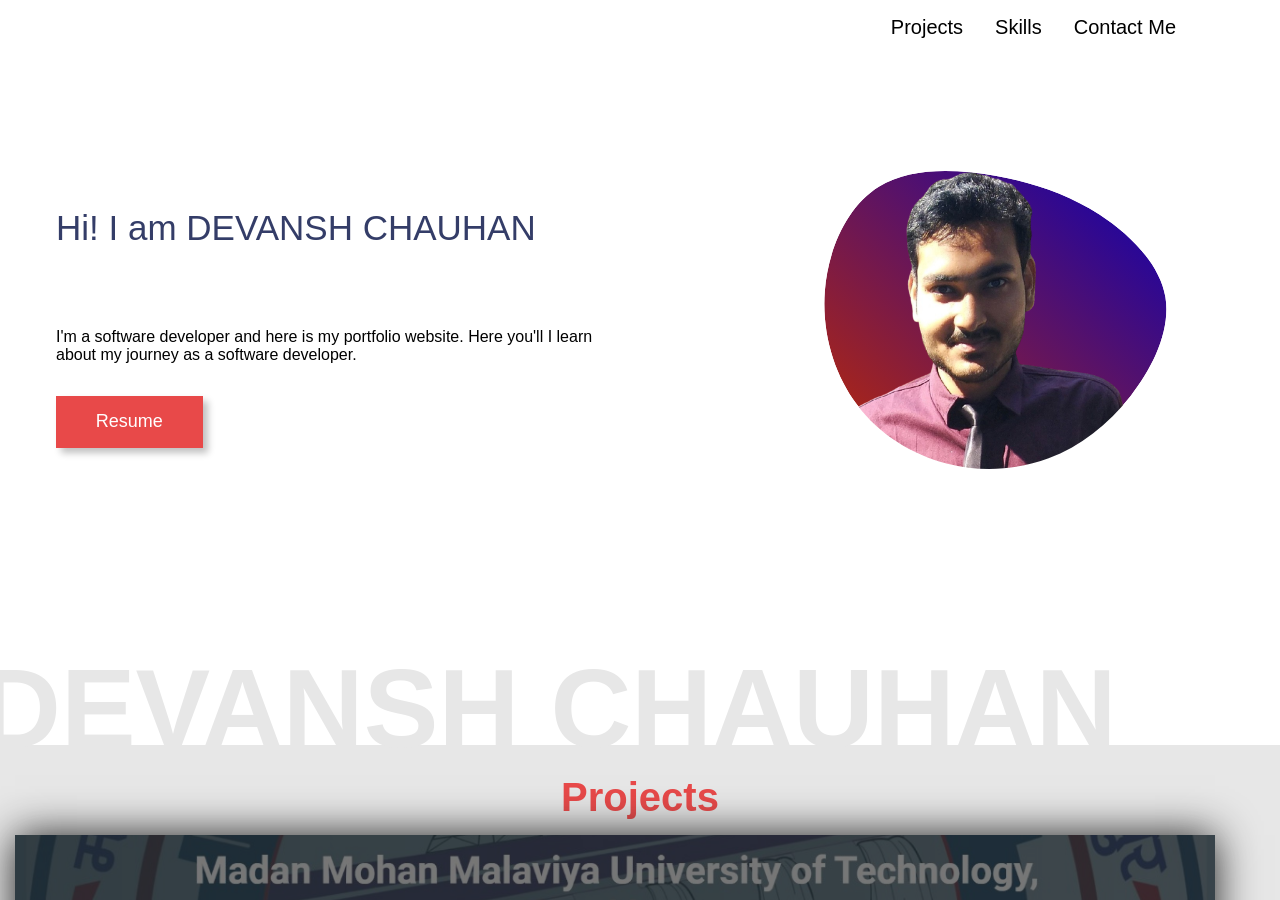
==== commit 8391abec: "made changes in images and footer" ====
--- a/index.html
+++ b/index.html
@@ -16,7 +16,7 @@
             <div class="navbar">
                 <div class="logo-container">
                     <!-- <img src="./images/userAsset/NavLogo.jpg" class="logo"> -->
-                    <div class="logo-text"> DEVANSH CHAUHAN</div>
+                    <!-- <div class="logo-text"> DEVANSH CHAUHAN</div> -->
                 </div>
 
                 <div class="nav-items">
@@ -40,28 +40,32 @@
                     <!-- add resume here -->
                     <a href="https://drive.google.com/file/d/1Zt0U9NcDJP343I_MmKdX-zllAmcgVXI2/view?usp=sharing"
                         target="_blank">
-                        <div class="box" id="butt">Hire Me</div>
+                        <div class="box" id="butt">Resume</div>
                     </a>
                     <div class=" absolute faded-text">DEVANSH CHAUHAN</div>
                 </div>
 
 
                 <div class="hero-section-right">
-                    <!-- <div class="absolute icons icon-dots">
-                        <img src="./images/userAsset/dots.png" alt="">
-                    </div> -->
-                    <!-- <div class="absolute icons icon-cube">
-                        <img src="./images/userAsset/cube.png" alt="">
-                    </div> -->
-                    <!-- <div class="absolute icons icon-circle">
-                        <img src="./images/userAsset/circle.png" alt="">
-                    </div> -->
-
-                    <!-- <div class="absolute icons icon-plus">
-                        <img src="./images/userAsset/plus.png" alt="">
-                    </div> -->
-                    <div class="user-image">
-                        <img src="./images/projects/ProfilePic.jpeg.jpg" alt="">
+                    <div>
+                        <svg id="sw-js-blob-svg" viewBox="0 0 100 100" xmlns="http://www.w3.org/2000/svg" version="1.1">
+                            <defs>
+                                <linearGradient id="sw-gradient" x1="0" x2="1" y1="1" y2="0">
+                                    <stop id="stop1" stop-color="rgba(190.236, 42.483, 4.355, 1)" offset="0%"></stop>
+                                    <stop id="stop2" stop-color="rgba(12.008, 0, 178.852, 1)" offset="100%"></stop>
+                                </linearGradient>
+                            </defs>
+                            <mask id="mask1" mask-type="alpha">
+                                <path fill="url(#sw-gradient)" d="M22.1,-25C29.1,-20.4,35.6,-13.9,36.9,-6.5C38.1,0.9,34.2,9.2,29.1,15.7C24,22.2,17.8,27,10.7,29.7C3.7,32.3,-4.3,32.9,-12,30.9C-19.7,28.9,-27.2,24.5,-32.3,17.6C-37.4,10.8,-40.2,1.6,-39.5,-7.8C-38.8,-17.1,-34.6,-26.7,-27.4,-31.2C-20.3,-35.7,-10.1,-35.2,-1.3,-33.7C7.5,-32.1,15,-29.5,22.1,-25Z" width="100%" height="100%" transform="translate(50 50)" stroke-width="0" style="transition: all 0.3s ease 0s;" stroke="url(#sw-gradient)"></path>
+                                
+                            </mask>
+                            <g mask="url(#mask1)">
+                            <path fill="url(#sw-gradient)" d="M22.1,-25C29.1,-20.4,35.6,-13.9,36.9,-6.5C38.1,0.9,34.2,9.2,29.1,15.7C24,22.2,17.8,27,10.7,29.7C3.7,32.3,-4.3,32.9,-12,30.9C-19.7,28.9,-27.2,24.5,-32.3,17.6C-37.4,10.8,-40.2,1.6,-39.5,-7.8C-38.8,-17.1,-34.6,-26.7,-27.4,-31.2C-20.3,-35.7,-10.1,-35.2,-1.3,-33.7C7.5,-32.1,15,-29.5,22.1,-25Z" width="100%" height="100%" transform="translate(50 50)" stroke-width="0" style="transition: all 0.3s ease 0s;" stroke="url(#sw-gradient)"></path>
+                            <image class="myyimg" x="10" y="15" href="myimg.png"/>
+                            </g>
+                        </svg>
+                        
+                        <!-- <img src="./images/projects/ProfilePic.jpeg.jpg" alt=""> -->
                     </div>
                 </div>
 
@@ -489,12 +493,19 @@
                             <a href="#contact">Contact Me</a>
                         </div>
                     </div>
+                    <div class="codingProfiles" style="display: flex; flex-direction: column; color: aliceblue;">
+                        <h3>My Coding Profiles</h3><br>
+                        <div>Codechef:  <a href="https://www.codechef.com/users/devansh_1206" style="text-decoration: none; color: antiquewhite;" target="_blank"> devansh_1206</a></div>
+                        <div>Leetcode:  <a href="https://leetcode.com/devansh_1206/" style="text-decoration: none; color: antiquewhite;" target="_blank"> devansh_1206</a></div>
+                        <div>Codeforces:  <a href="https://codeforces.com/profile/devansh_1206" style="text-decoration: none; color: antiquewhite;" target="_blank"> devansh_1206</a></div>
+                        <div>Code Studio:  <a href="https://www.codingninjas.com/studio/profile/devansh_1206" style="text-decoration: none; color: antiquewhite;" target="_blank"> devansh_1206</a></div>
+                    </div>
                     <div class="icon-wrapper">
-                        <a href="https://www.linkedin.com/in/devansh1206/"><i class="fa-brands fa-linkedin icon"></i></a>
-                        <a href="https://github.com/devansh1206"><i class="fa-brands fa-github icon"></i></a>
-                        <a href="https://twitter.com/iamdevanshD"><i class="fa-brands fa-twitter icon"></i></a>
-                        <a href="https://www.instagram.com/devansh_chauhan08/"><i class="fa-brands fa-instagram icon"></i></a>
-                        <a href="devanshchauhan08@gmail.com"><i class="fa-brands fa-envelope icon"></i></a>
+                        <a href="https://www.linkedin.com/in/devansh1206/" target="_blank"><i class="fa-brands fa-linkedin icon"></i></a>
+                        <a href="https://github.com/devansh1206" target="_blank"><i class="fa-brands fa-github icon"></i></a>
+                        <a href="https://twitter.com/iamdevanshD" target="_blank"><i class="fa-brands fa-twitter icon"></i></a>
+                        <a href="https://www.instagram.com/devansh_chauhan08/" target="_blank"><i class="fa-brands fa-instagram icon"></i></a>
+                        <a href="devanshchauhan08@gmail.com" target="_blank"><i class="fa-brands fa-envelope icon"></i></a>
 
                     </div>
                 </div>
--- a/styles.css
+++ b/styles.css
@@ -125,7 +125,7 @@
 
 .hero-section-description {
   margin-top: 1rem;
-  width: 70%;
+  width: 90%;
   font-weight: 500;
 }
 
@@ -175,6 +175,7 @@
 
 .hero-section-right {
   position: relative;
+  width: 50%;
 
 }
 
@@ -182,28 +183,28 @@
   position: absolute;
 }
 
-.user-image {
-  /* height: 10px;  */
+/* .user-image {
   padding: 2.5rem;
-  /* filter: grayscale(0); */
   transition: all 1s;
   animation: scaleImage 5s linear infinite;
-  /* -moz-border-radius: 50px;
-    -webkit-border-radius: 50px; */
     border-radius: 100%;
   
 
-}
-
-.user-image img {
+} */
+
+/* .user-image img {
   width: 345px;
   height: 390px;
   border-radius: 100%;
-}
-
-.user-image img {
+} */
+
+/* .user-image img {
   z-index: -9;
 
+} */
+
+.myyimg{
+  width: 70px;
 }
 
 @keyframes scaleImage {
@@ -715,7 +716,7 @@
   position: relative;
   margin-top: -1px;
   background-color: #343d68;
-  padding: 5rem;
+  padding-bottom: 4rem;
 
 }
 
@@ -888,7 +889,7 @@
 
     .hero-section-right {
       position: relative;
-      margin-right: 26em;
+      /* margin-right: 26em; */
     }
 
     .user-image img {
@@ -1073,7 +1074,7 @@
 
     .hero-section-right {
       position: relative;
-      margin-right: 16rem;
+      /* margin-right: 16rem; */
     }
 
     .user-image img {
@@ -1101,10 +1102,9 @@
       font-weight: 500;
     }
 
-    .hero-section-left {
-      /* width: 100%; */
+    /* .hero-section-left {
       gap: 0.5rem;
-    }
+    } */
 
     .nav-items {
       margin-right: 200px;
@@ -1320,7 +1320,7 @@
 
     .hero-section-right {
       position: relative;
-      margin-right: 1rem;
+      /* margin-right: 1rem; */
     }
 
     .user-image img {
@@ -1337,7 +1337,7 @@
     }
 
     .hero-section-left {
-      /* width: 100%; */
+      width: 60%;
       margin-left: 4em;
       gap: 0.5rem;
     }
@@ -1346,11 +1346,6 @@
       font-size: 24px;
       color: #343d68;
       font-weight: 500;
-    }
-
-    .hero-section-left {
-      /* width: 100%; */
-      gap: 0.5rem;
     }
 
     .hero-section-description {
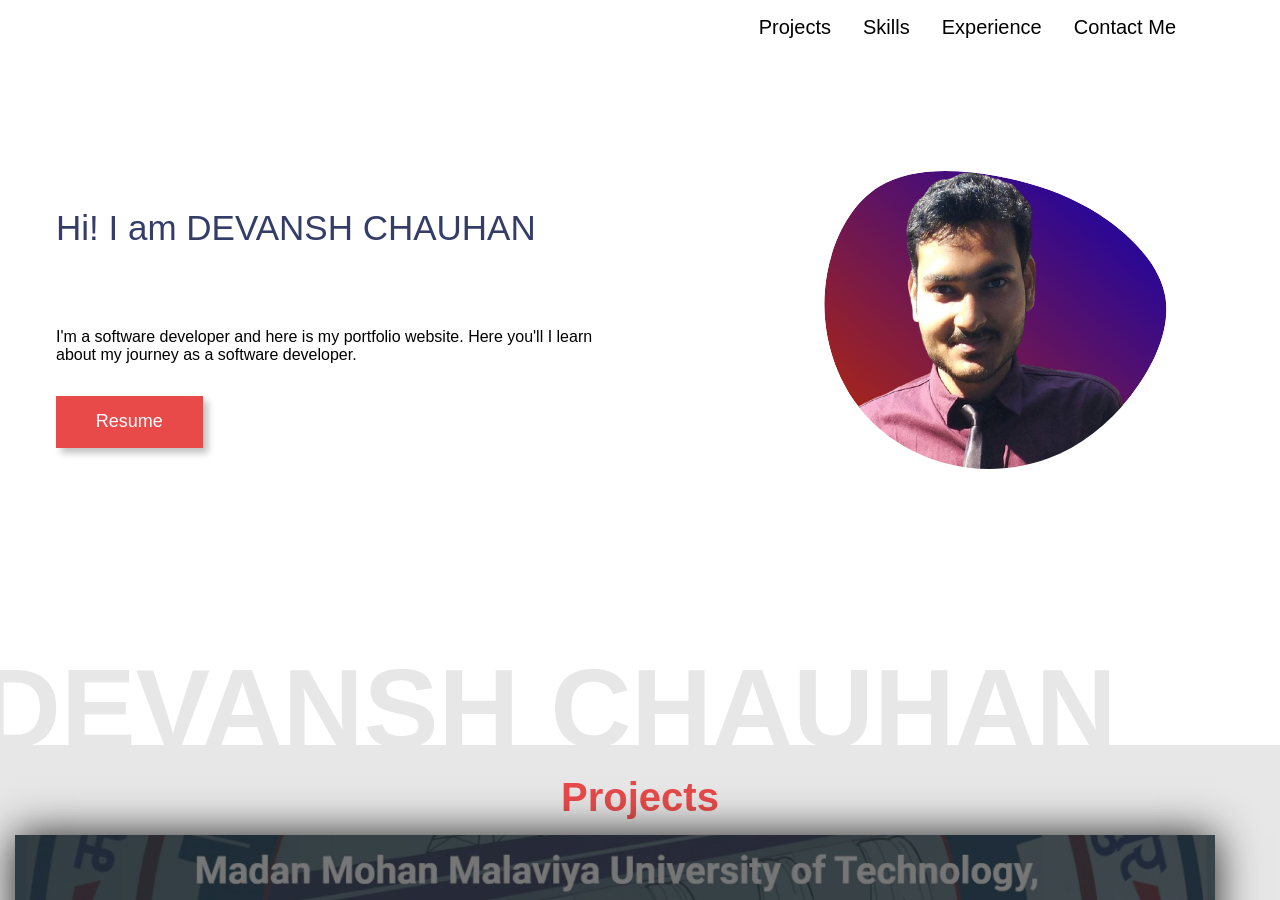
==== commit 6fe0de80: "added some media queries" ====
--- a/index.html
+++ b/index.html
@@ -22,6 +22,7 @@
                 <div class="nav-items">
                     <div><a href="#projects">Projects</a></div>
                     <div><a href="#skills">Skills</a></div>
+                    <div><a href="#experience">Experience</a></div>
                     <div><a href="#contactme">Contact Me</a></div>
                 </div>
 
@@ -317,7 +318,7 @@
 
         <!-- Experience -->
         <div class="project-section" id="projects">
-            <h2 class="page-header">Experience</h2>
+            <h2 class="page-header" id="experience">Experience</h2>
             <div class="project-container">
                 <div class="project-card" id="ex1">
                     <div class=" project-number-right project-number">01</div>
@@ -444,7 +445,7 @@
                 <h1 class="contactus-heading">Contact me</h1>
 
                 <h3 class="contactus-sub-heading">
-                    Questions, thoughts, or just want to say hello?
+                    Question, collaboration, or just want to say hello...
                 </h3>
 
 
@@ -481,31 +482,28 @@
         <footer>
             <div class="container3">
                 <div class="footer-wrapper">
-                    <div class="footer-faded-text">DEVANSH CHAUHAN</div>
-                    <div class="link-wrapper">
-                        <div>
-                            <a href="#projects">Projects</a>
-                        </div>
-                        <div>
-                            <a href="#skills">Skills</a>
-                        </div>
-                        <div>
-                            <a href="#contact">Contact Me</a>
-                        </div>
-                    </div>
-                    <div class="codingProfiles" style="display: flex; flex-direction: column; color: aliceblue;">
-                        <h3>My Coding Profiles</h3><br>
-                        <div>Codechef:  <a href="https://www.codechef.com/users/devansh_1206" style="text-decoration: none; color: antiquewhite;" target="_blank"> devansh_1206</a></div>
-                        <div>Leetcode:  <a href="https://leetcode.com/devansh_1206/" style="text-decoration: none; color: antiquewhite;" target="_blank"> devansh_1206</a></div>
-                        <div>Codeforces:  <a href="https://codeforces.com/profile/devansh_1206" style="text-decoration: none; color: antiquewhite;" target="_blank"> devansh_1206</a></div>
-                        <div>Code Studio:  <a href="https://www.codingninjas.com/studio/profile/devansh_1206" style="text-decoration: none; color: antiquewhite;" target="_blank"> devansh_1206</a></div>
-                    </div>
+                        <div class="link-wrapper">
+                            <div style="display: flex; flex-direction: column; padding-left: 20px;">
+                                <a href="#projects"><h4>Projects</h4></a>
+                                <a href="#skills"><h4>Skills</h4></a>
+                                <a href="#experience"><h4>Experience</h4></a>
+                                <a href="#contact"><h4>Contact</h4></a>
+                            </div>
+                        </div>
+                        <div class="codingProfiles" style="display: flex; flex-direction: column; color: aliceblue;">
+                            <h3>My Coding Profiles</h3><br>
+                            <div>Codechef:   <a href="https://www.codechef.com/users/devansh_1206" style="text-decoration: none; color: antiquewhite;" target="_blank"> devansh_1206</a></div>
+                            <div>Leetcode:   <a href="https://leetcode.com/devansh_1206/" style="text-decoration: none; color: antiquewhite;" target="_blank"> devansh_1206</a></div>
+                            <div>Codeforces:  <a href="https://codeforces.com/profile/devansh_1206" style="text-decoration: none; color: antiquewhite;" target="_blank"> devansh_1206</a></div>
+                            <div>Code Studio:  <a href="https://www.codingninjas.com/studio/profile/devansh_1206" style="text-decoration: none; color: antiquewhite;" target="_blank"> devansh_1206</a></div>
+                        </div>
+                    
                     <div class="icon-wrapper">
                         <a href="https://www.linkedin.com/in/devansh1206/" target="_blank"><i class="fa-brands fa-linkedin icon"></i></a>
                         <a href="https://github.com/devansh1206" target="_blank"><i class="fa-brands fa-github icon"></i></a>
                         <a href="https://twitter.com/iamdevanshD" target="_blank"><i class="fa-brands fa-twitter icon"></i></a>
                         <a href="https://www.instagram.com/devansh_chauhan08/" target="_blank"><i class="fa-brands fa-instagram icon"></i></a>
-                        <a href="devanshchauhan08@gmail.com" target="_blank"><i class="fa-brands fa-envelope icon"></i></a>
+                        <a href="mailto:devanshchauhan08@gmail.com" target="_blank"><i class="fa-brands fa-envelope icon"></i></a>
 
                     </div>
                 </div>
--- a/styles.css
+++ b/styles.css
@@ -63,8 +63,6 @@
 
 .nav-items div a {
   color: black;
-
-
 }
 
 a {
@@ -682,12 +680,11 @@
   height: 42px;
   padding: 0 2rem;
   font-size: 18px;
-  border-radius: 5px;
-  box-shadow: 2px 2px 10px #1f1f1f;
+  border: 1px solid rgb(131, 129, 129);
+  border-radius: 8px;
+  /* box-shadow: 2px 2px 10px #1f1f1f; */
   font-weight: 500;
   margin-top: 27px;
-  border: none;
-
 }
 
 .formfield-textarea {
@@ -910,7 +907,7 @@
     }
 
     .nav-items {
-      display: block;
+      display: none;
     }
 
     .hero-section-description {
@@ -1028,34 +1025,40 @@
       display: flex;
       flex-direction: column;
       gap: 1rem;
-      padding: 1.2rem;
+      padding: 0.2rem;
       justify-content: space-between;
       align-items: center;
+
     }
 
     .link-wrapper {
       display: flex;
       gap: 1.2rem;
-
-
     }
 
     .icon-wrapper {
       display: flex;
       gap: 1rem;
-      margin-bottom: 200px;
+      margin-bottom: 20px;
       padding-top: 20px;
     }
 
     .portfolio-img {
       width: 200px;
     }
+    .footer-faded-text{
+      display: none;
+    }
 
 
   }
 
   /* For medium devices */
   @media (min-width:355px)and (max-width: 566px) {
+    .coding{
+      display: flex;
+      justify-content: space-around;
+    }
     .container {
       width: 566px;
       margin: 0 auto;
@@ -1111,6 +1114,7 @@
       display: flex;
       align-items: start;
       gap: 0.8rem;
+      color: black;
 
     }
 
@@ -1126,6 +1130,7 @@
       font-size: 20px;
       font-weight: 200;
       cursor: pointer;
+      color: black;
       /* margin-right: 50px; */
 
     }
@@ -1134,7 +1139,7 @@
       font-weight: bold;
       color: black;
       margin-right: -5px;
-      color: #4e45d5;
+      color: black;
     }
 
     .hero-section-description {
@@ -1288,6 +1293,9 @@
     .portfolio-img {
       width: 200px;
     }
+    .footer-faded-text{
+      display: none;
+    }
   }
 
   @media (min-width:567px) and (max-width: 709px) {
@@ -1477,7 +1485,7 @@
       display: flex;
       flex-direction: column;
       gap: 1rem;
-      padding: 1.2rem;
+      padding: 0.5rem;
       justify-content: space-between;
       align-items: center;
     }
